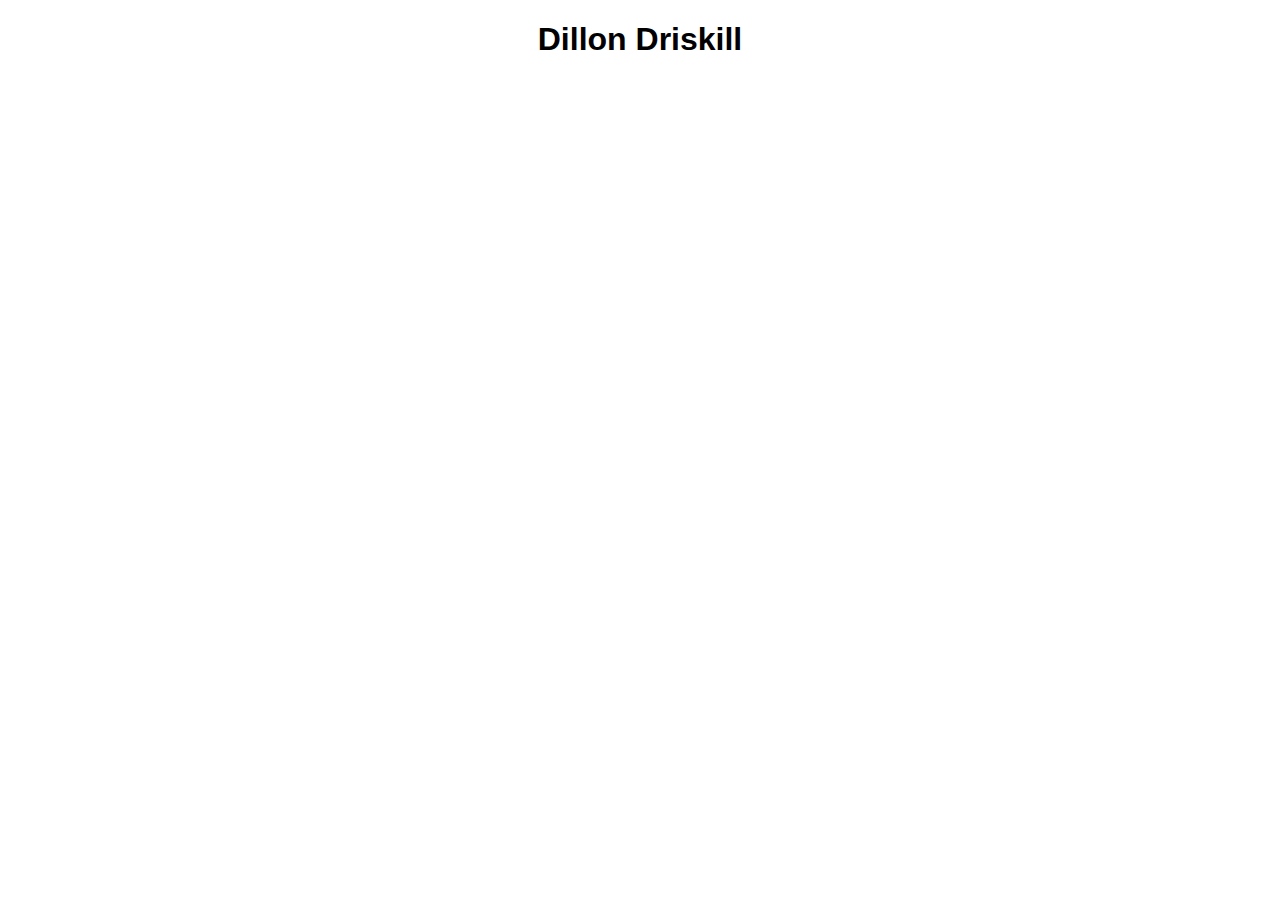
==== index.html @ 92a13b98 "Added header" ====
<!DOCTYPE html>
<html>
<head>
<link rel="stylesheet" href="style.css"> 
    <title>Dillon Driskill</title>
</head>

<body>
    <div class="header">
        <h1>Dillon Driskill</h1>
    </div>
</body>

</html>
---- style.css ----
.header {
    text-align: center;
    font-family: 'Segoe UI', Tahoma, Geneva, Verdana, sans-serif;
}
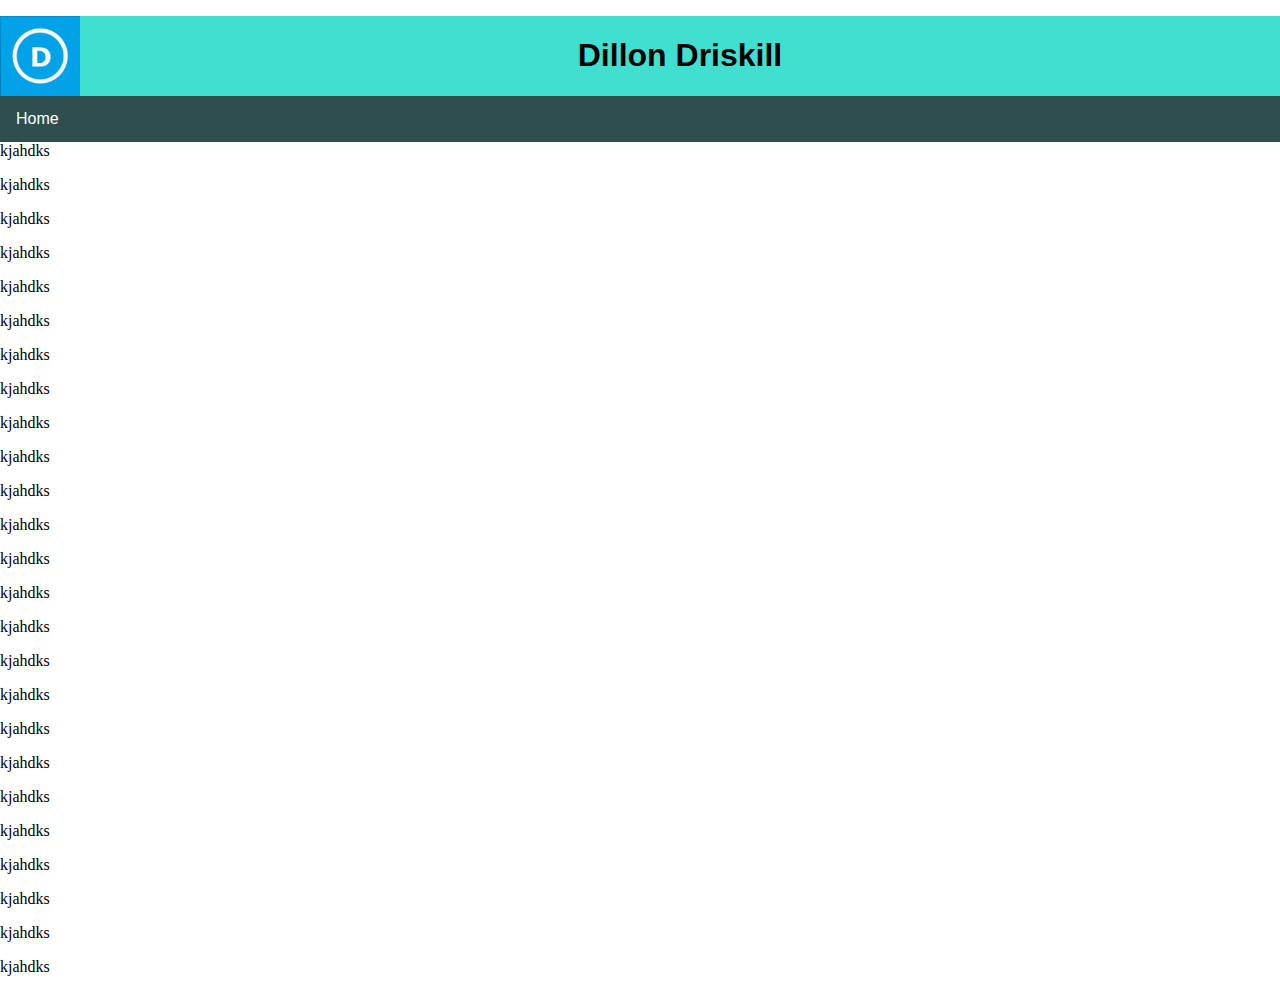
==== commit fae2421b: "Working onit" ====
--- a/index.html
+++ b/index.html
@@ -1,14 +1,46 @@
 <!DOCTYPE html>
-<html>
+<html lang="en">
 <head>
-<link rel="stylesheet" href="style.css"> 
+    <link rel="stylesheet" href="style.css"> 
     <title>Dillon Driskill</title>
+    <meta charset="utf-8">
+    <meta name="viewport" content="width=device-width, initial-scale=1">
 </head>
 
 <body>
     <div class="header">
-        <h1>Dillon Driskill</h1>
+        <img id="logo" src="logo.png" alt="https://dillondriskill.github.io/">
+        <h1 id="title">Dillon Driskill</h1>
     </div>
+    <div class="navbar">
+        <a href="#home">Home</a>
+    </div>
+    <p>kjahdks</p>
+    <p>kjahdks</p>
+    <p>kjahdks</p>
+    <p>kjahdks</p>
+    <p>kjahdks</p>
+    <p>kjahdks</p>
+    <p>kjahdks</p>
+    <p>kjahdks</p>
+    <p>kjahdks</p>
+    <p>kjahdks</p>
+    <p>kjahdks</p>
+    <p>kjahdks</p>
+    <p>kjahdks</p>
+    <p>kjahdks</p>
+    <p>kjahdks</p>
+    <p>kjahdks</p>
+    <p>kjahdks</p>
+    <p>kjahdks</p>
+    <p>kjahdks</p>
+    <p>kjahdks</p>
+    <p>kjahdks</p>
+    <p>kjahdks</p>
+
+    <p>kjahdks</p>
+    <p>kjahdks</p>
+    <p>kjahdks</p>
 </body>
 
 </html>--- a/style.css
+++ b/style.css
@@ -1,4 +1,43 @@
+* {
+    box-sizing: border-box;
+}
+
+body {
+    margin: 0;
+}
+
 .header {
+    width: 100%;
+    background-color: turquoise;
+    font-family: Arial, Helvetica, sans-serif;
+    float: left;
+}
+
+.header #logo {
+    float: left;
+    height: 5em;
+}
+
+.header #title {
+    font-size: 2em;
     text-align: center;
-    font-family: 'Segoe UI', Tahoma, Geneva, Verdana, sans-serif;
+}
+
+.navbar {
+    float: left;
+    width: 100%;
+    position: sticky;
+    position: -webkit-sticky;
+    background-color: darkslategray;
+    font-family: Arial, Helvetica, sans-serif;
+}
+
+.navbar a {
+    position: inherit;
+    float: left;
+    display: block;
+    text-align: center;
+    padding: 14px 16px;
+    text-decoration: none;
+    color: white;
 }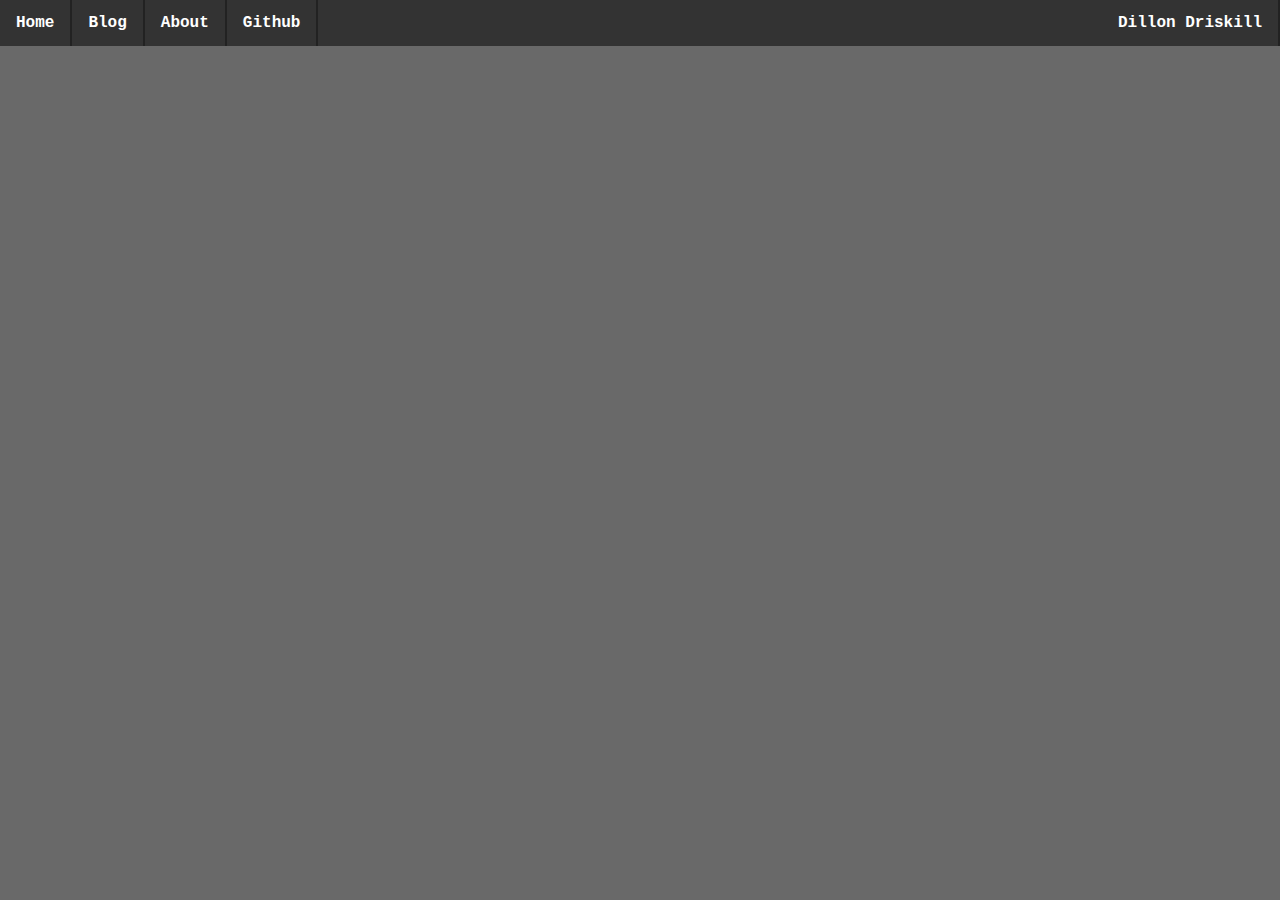
==== commit 27f83809: "Made basic layout" ====
--- a/index.html
+++ b/index.html
@@ -1,46 +1,25 @@
 <!DOCTYPE html>
 <html lang="en">
 <head>
-    <link rel="stylesheet" href="style.css"> 
     <title>Dillon Driskill</title>
+    <link rel="icon" type="image/x-icon" href="favicon.ico">
+    <link rel="stylesheet" href="style.css">
     <meta charset="utf-8">
     <meta name="viewport" content="width=device-width, initial-scale=1">
 </head>
 
 <body>
+    
     <div class="header">
-        <img id="logo" src="logo.png" alt="https://dillondriskill.github.io/">
-        <h1 id="title">Dillon Driskill</h1>
+        <ul>
+            <li><a href="#home"><b>Home</b></a></li>
+            <li><a href="#blog"><b>Blog</b></a></li>
+            <li><a href="#blog"><b>About</b></a></li>
+            <li><a href="https://github.com/dillondriskill/"><b>Github</b></a></li>
+            <li><a style="float:right" href="#home"><b>Dillon Driskill</b></a></li>
+        </ul>
     </div>
-    <div class="navbar">
-        <a href="#home">Home</a>
-    </div>
-    <p>kjahdks</p>
-    <p>kjahdks</p>
-    <p>kjahdks</p>
-    <p>kjahdks</p>
-    <p>kjahdks</p>
-    <p>kjahdks</p>
-    <p>kjahdks</p>
-    <p>kjahdks</p>
-    <p>kjahdks</p>
-    <p>kjahdks</p>
-    <p>kjahdks</p>
-    <p>kjahdks</p>
-    <p>kjahdks</p>
-    <p>kjahdks</p>
-    <p>kjahdks</p>
-    <p>kjahdks</p>
-    <p>kjahdks</p>
-    <p>kjahdks</p>
-    <p>kjahdks</p>
-    <p>kjahdks</p>
-    <p>kjahdks</p>
-    <p>kjahdks</p>
 
-    <p>kjahdks</p>
-    <p>kjahdks</p>
-    <p>kjahdks</p>
 </body>
 
 </html>--- a/style.css
+++ b/style.css
@@ -4,40 +4,30 @@
 
 body {
     margin: 0;
+    background-color: dimgray;
+}
+
+.header ul {
+    list-style-type: none;
+    margin: 0;
+    padding: 0;
+    overflow: hidden;
+    background-color: #333;
+    font-family: 'Courier New', Courier, monospace;
+    color: white;
+}
+
+.header li a{
+    float: left;
+    display: block;
+    color: white;
+    text-align: center;
+    padding: 14px 16px;
+    text-decoration: none;
+    border-right: 2px solid #222;
 }
 
 .header {
+    position: fixed;
     width: 100%;
-    background-color: turquoise;
-    font-family: Arial, Helvetica, sans-serif;
-    float: left;
-}
-
-.header #logo {
-    float: left;
-    height: 5em;
-}
-
-.header #title {
-    font-size: 2em;
-    text-align: center;
-}
-
-.navbar {
-    float: left;
-    width: 100%;
-    position: sticky;
-    position: -webkit-sticky;
-    background-color: darkslategray;
-    font-family: Arial, Helvetica, sans-serif;
-}
-
-.navbar a {
-    position: inherit;
-    float: left;
-    display: block;
-    text-align: center;
-    padding: 14px 16px;
-    text-decoration: none;
-    color: white;
 }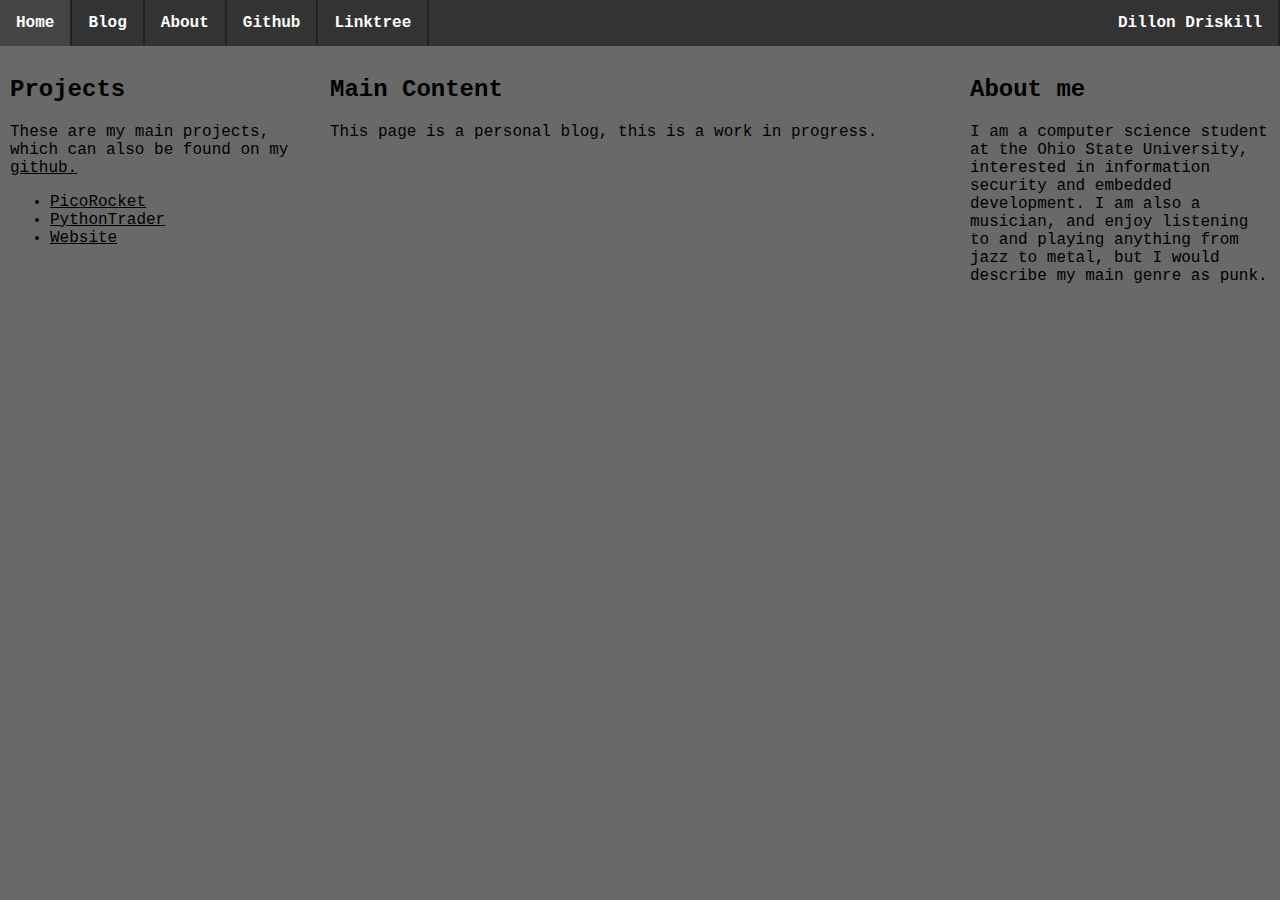
==== commit 9bf14ca2: "Adding more pages and links" ====
--- a/index.html
+++ b/index.html
@@ -2,8 +2,8 @@
 <html lang="en">
 <head>
     <title>Dillon Driskill</title>
-    <link rel="icon" type="image/x-icon" href="favicon.ico">
-    <link rel="stylesheet" href="style.css">
+    <link rel="icon" type="image/x-icon" href="/images/favicon.ico">
+    <link rel="stylesheet" href="/style/style.css">
     <meta charset="utf-8">
     <meta name="viewport" content="width=device-width, initial-scale=1">
 </head>
@@ -12,13 +12,40 @@
     
     <div class="header">
         <ul>
-            <li><a href="#home"><b>Home</b></a></li>
-            <li><a href="#blog"><b>Blog</b></a></li>
-            <li><a href="#blog"><b>About</b></a></li>
-            <li><a href="https://github.com/dillondriskill/"><b>Github</b></a></li>
-            <li><a style="float:right" href="#home"><b>Dillon Driskill</b></a></li>
+            <li><a href="/index.html"><b>Home</b></a></li>
+            <li><a href="/blog/blog.html"><b>Blog</b></a></li>
+            <li><a href="#About"><b>About</b></a></li>
+            <li><a href="https://github.com/dillondriskill/" target="_blank"><b>Github</b></a></li>
+            <li><a href="https://linktr.ee/dillondriskill" target="_blank"><b>Linktree</b></a></li>
+
+            <li><a style="float:right" href="/index.html"><b>Dillon Driskill</b></a></li>
         </ul>
     </div>
+
+    <div class="row">
+        <div class="column side">
+          <h2>Projects</h2>
+          <p>These are my main projects, which can also be found on my <a href="https://github.com/dillondriskill/" target="_blank">github.</a></p>
+          <ul>
+            <li><a href="https://github.com/dillondriskill/PicoRocket" target="_blank">PicoRocket</a></li>
+            <li><a href="https://github.com/dillondriskill/pythonTrader" target="_blank">PythonTrader</a></li>
+            <li><a href="https://github.com/dillondriskill/dillondriskill.github.io" target="_blank">Website</a></li>
+          </ul>
+        </div>
+        
+        <div class="column middle">
+          <h2>Main Content</h2>
+          <p>This page is a personal blog, this is a work in progress.</p>
+        </div>
+        
+        <div class="column side">
+          <h2>About me</h2>
+          <p>I am a computer science student at the Ohio State University, interested in 
+            information security and embedded development. I am also a musician, and enjoy listening to and playing
+            anything from jazz to metal, but I would describe my main genre as punk. 
+          </p>
+        </div>
+      </div>
 
 </body>
 
--- a/style/style.css
+++ b/style/style.css
@@ -0,0 +1,77 @@
+* {
+    box-sizing: border-box;
+    font-family: 'Courier New', Courier, monospace;
+}
+
+body {
+    margin: 0;
+    background-color: dimgray;
+}
+
+a {
+    color: inherit;
+}
+
+a:hover {
+    font-weight: bold;
+}
+
+.header ul {
+    list-style-type: none;
+    margin: 0;
+    padding: 0;
+    overflow: hidden;
+    background-color: #333;
+    color: white;
+}
+
+.header li a{
+    float: left;
+    display: block;
+    color: white;
+    text-align: center;
+    padding: 14px 16px;
+    text-decoration: none;
+    border-right: 2px solid #222;
+}
+
+.header li a:hover{
+    background-color: #444;
+}
+
+.header {
+    position: sticky;
+    position: -webkit-sticky;
+    top: 0;
+    width: 100%;
+}
+
+/* Create three unequal columns that floats next to each other */
+.column {
+    float: left;
+    padding: 10px;
+}
+
+/* Left and right column */
+.column.side {
+    width: 25%;
+}
+
+/* Middle column */
+.column.middle {
+    width: 50%;
+}
+
+/* Clear floats after the columns */
+.row::after {
+    content: "";
+    display: table;
+    clear: both;
+}
+
+/* Responsive layout - makes the three columns stack on top of each other instead of next to each other */
+@media screen and (max-width: 600px) {
+    .column.side, .column.middle {
+        width: 100%;
+    }
+}
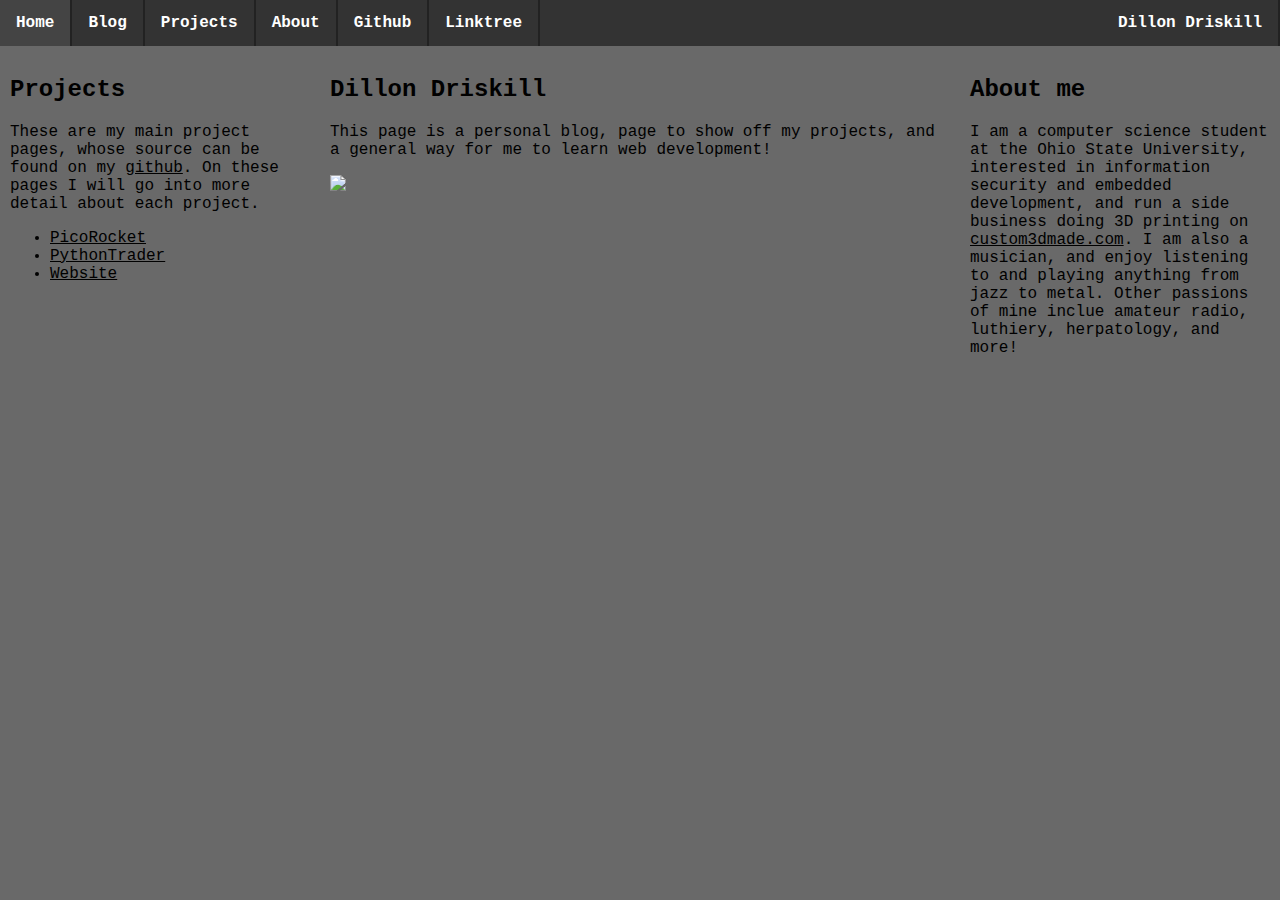
==== commit f0976213: "added photo of myself in repo" ====
--- a/index.html
+++ b/index.html
@@ -1,5 +1,6 @@
 <!DOCTYPE html>
 <html lang="en">
+
 <head>
     <title>Dillon Driskill</title>
     <link rel="icon" type="image/x-icon" href="/images/favicon.ico">
@@ -9,12 +10,13 @@
 </head>
 
 <body>
-    
-    <div class="header">
+
+    <div class="navbar">
         <ul>
             <li><a href="/index.html"><b>Home</b></a></li>
             <li><a href="/blog/blog.html"><b>Blog</b></a></li>
-            <li><a href="#About"><b>About</b></a></li>
+            <li><a href="/projects/projects.html"><b>Projects</b></a></li>
+            <li><a href="/about/about.html"><b>About</b></a></li>
             <li><a href="https://github.com/dillondriskill/" target="_blank"><b>Github</b></a></li>
             <li><a href="https://linktr.ee/dillondriskill" target="_blank"><b>Linktree</b></a></li>
 
@@ -24,28 +26,36 @@
 
     <div class="row">
         <div class="column side">
-          <h2>Projects</h2>
-          <p>These are my main projects, which can also be found on my <a href="https://github.com/dillondriskill/" target="_blank">github.</a></p>
-          <ul>
-            <li><a href="https://github.com/dillondriskill/PicoRocket" target="_blank">PicoRocket</a></li>
-            <li><a href="https://github.com/dillondriskill/pythonTrader" target="_blank">PythonTrader</a></li>
-            <li><a href="https://github.com/dillondriskill/dillondriskill.github.io" target="_blank">Website</a></li>
-          </ul>
+            <h2>Projects</h2>
+            <p>These are my main project pages, whose source can
+                be found on my <a href="https://github.com/dillondriskill/" target="_blank">github</a>.
+                On these pages I will go into more detail about each project.</p>
+            <ul>
+                <li><a href="/projects/PicoRocket.html" target="_blank">PicoRocket</a></li>
+                <li><a href="/projects/projects.html#PythonTrader" target="_blank">PythonTrader</a></li>
+                <li><a href="/projects/projects.html#Website" target="_blank">Website</a>
+                </li>
+            </ul>
         </div>
-        
+
         <div class="column middle">
-          <h2>Main Content</h2>
-          <p>This page is a personal blog, this is a work in progress.</p>
+            <h2>Dillon Driskill</h2>
+            <p>This page is a personal blog, page to show off my projects, and a general way for me to learn web
+                development!
+            </p>
+        <img src="images/mirrorselfie.jpg" name="class">
         </div>
-        
+
         <div class="column side">
-          <h2>About me</h2>
-          <p>I am a computer science student at the Ohio State University, interested in 
-            information security and embedded development. I am also a musician, and enjoy listening to and playing
-            anything from jazz to metal, but I would describe my main genre as punk. 
-          </p>
+            <h2>About me</h2>
+            <p>I am a computer science student at the Ohio State University, interested in
+                information security and embedded development, and run a side business doing
+                3D printing on <a href="https://custom3dmade.com">custom3dmade.com</a>.
+                I am also a musician, and enjoy listening to and playing anything from jazz to metal.
+                Other passions of mine inclue amateur radio, luthiery, herpatology, and more!
+            </p>
         </div>
-      </div>
+    </div>
 
 </body>
 
--- a/style/style.css
+++ b/style/style.css
@@ -8,6 +8,8 @@
     background-color: dimgray;
 }
 
+/* Make the default behavior for links to be the same 
+    color as the text surroundin them, and embolden when hovered */
 a {
     color: inherit;
 }
@@ -16,7 +18,16 @@
     font-weight: bold;
 }
 
-.header ul {
+/* Make navbar stay at top */
+.navbar {
+    position: sticky;
+    position: -webkit-sticky;
+    top: 0;
+    width: 100%;
+}
+
+/* Navbar items are in an ul */
+.navbar ul {
     list-style-type: none;
     margin: 0;
     padding: 0;
@@ -25,7 +36,8 @@
     color: white;
 }
 
-.header li a{
+/* Make each item a nice looking square button */
+.navbar li a {
     float: left;
     display: block;
     color: white;
@@ -35,16 +47,17 @@
     border-right: 2px solid #222;
 }
 
-.header li a:hover{
+/* Make background lighter when hovered */
+.navbar li a:hover {
     background-color: #444;
 }
 
-.header {
-    position: sticky;
-    position: -webkit-sticky;
-    top: 0;
-    width: 100%;
-}
+im{
+    display: block;
+    margin-left: auto;
+    margin-right: auto;
+    width: 50%;
+  }
 
 /* Create three unequal columns that floats next to each other */
 .column {
@@ -54,12 +67,16 @@
 
 /* Left and right column */
 .column.side {
-    width: 25%;
+    max-width: 25%;
 }
 
 /* Middle column */
 .column.middle {
-    width: 50%;
+    max-width: 50%;
+}
+
+.column.middle.solo {
+    margin: auto;
 }
 
 /* Clear floats after the columns */
@@ -70,8 +87,26 @@
 }
 
 /* Responsive layout - makes the three columns stack on top of each other instead of next to each other */
-@media screen and (max-width: 600px) {
+@media screen and (max-width: 750px) {
+
     .column.side, .column.middle {
-        width: 100%;
+        float: none;
+        max-width: 100%;
     }
-}
+
+    .column.middle {
+        order: 1;
+    }
+
+    .column.middle.solo {
+        margin: 0;
+    }
+
+    .column.side {
+        order: 2;
+    }
+
+    .row {
+        display: grid;
+    }
+}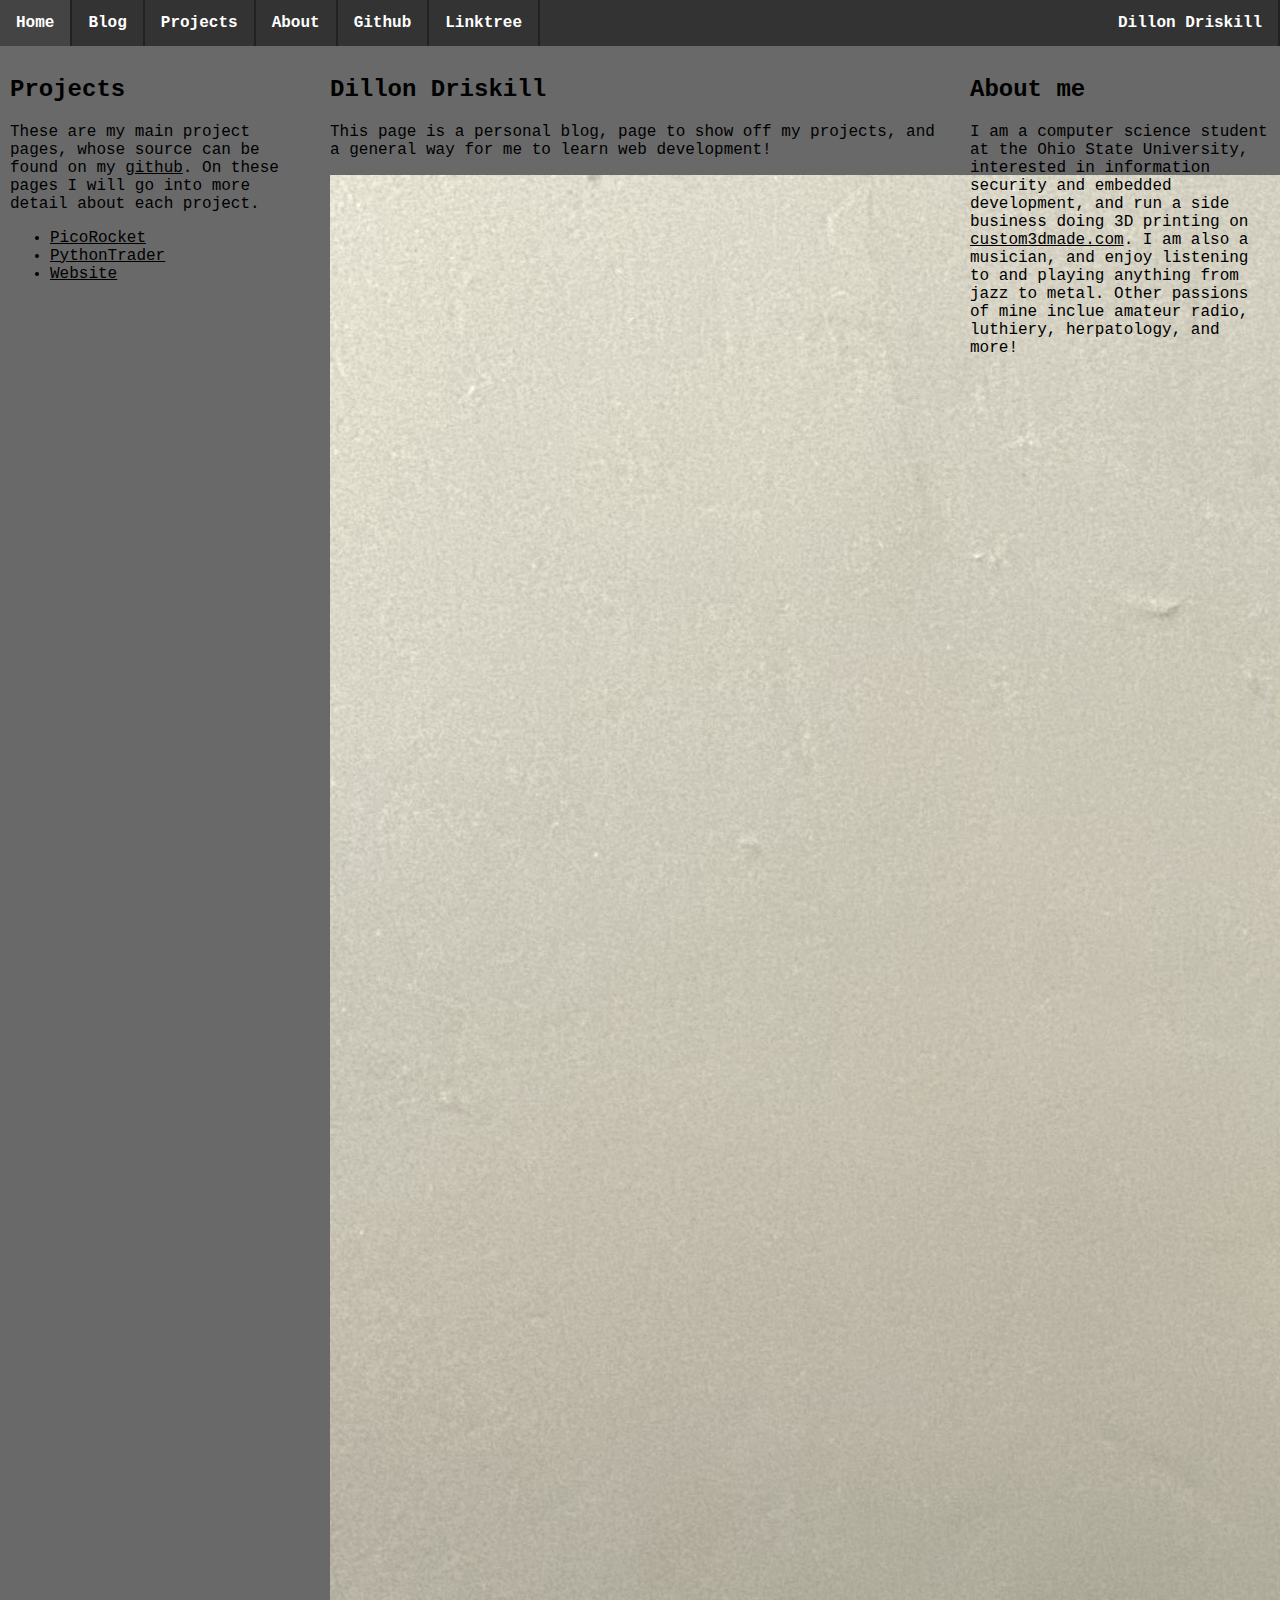
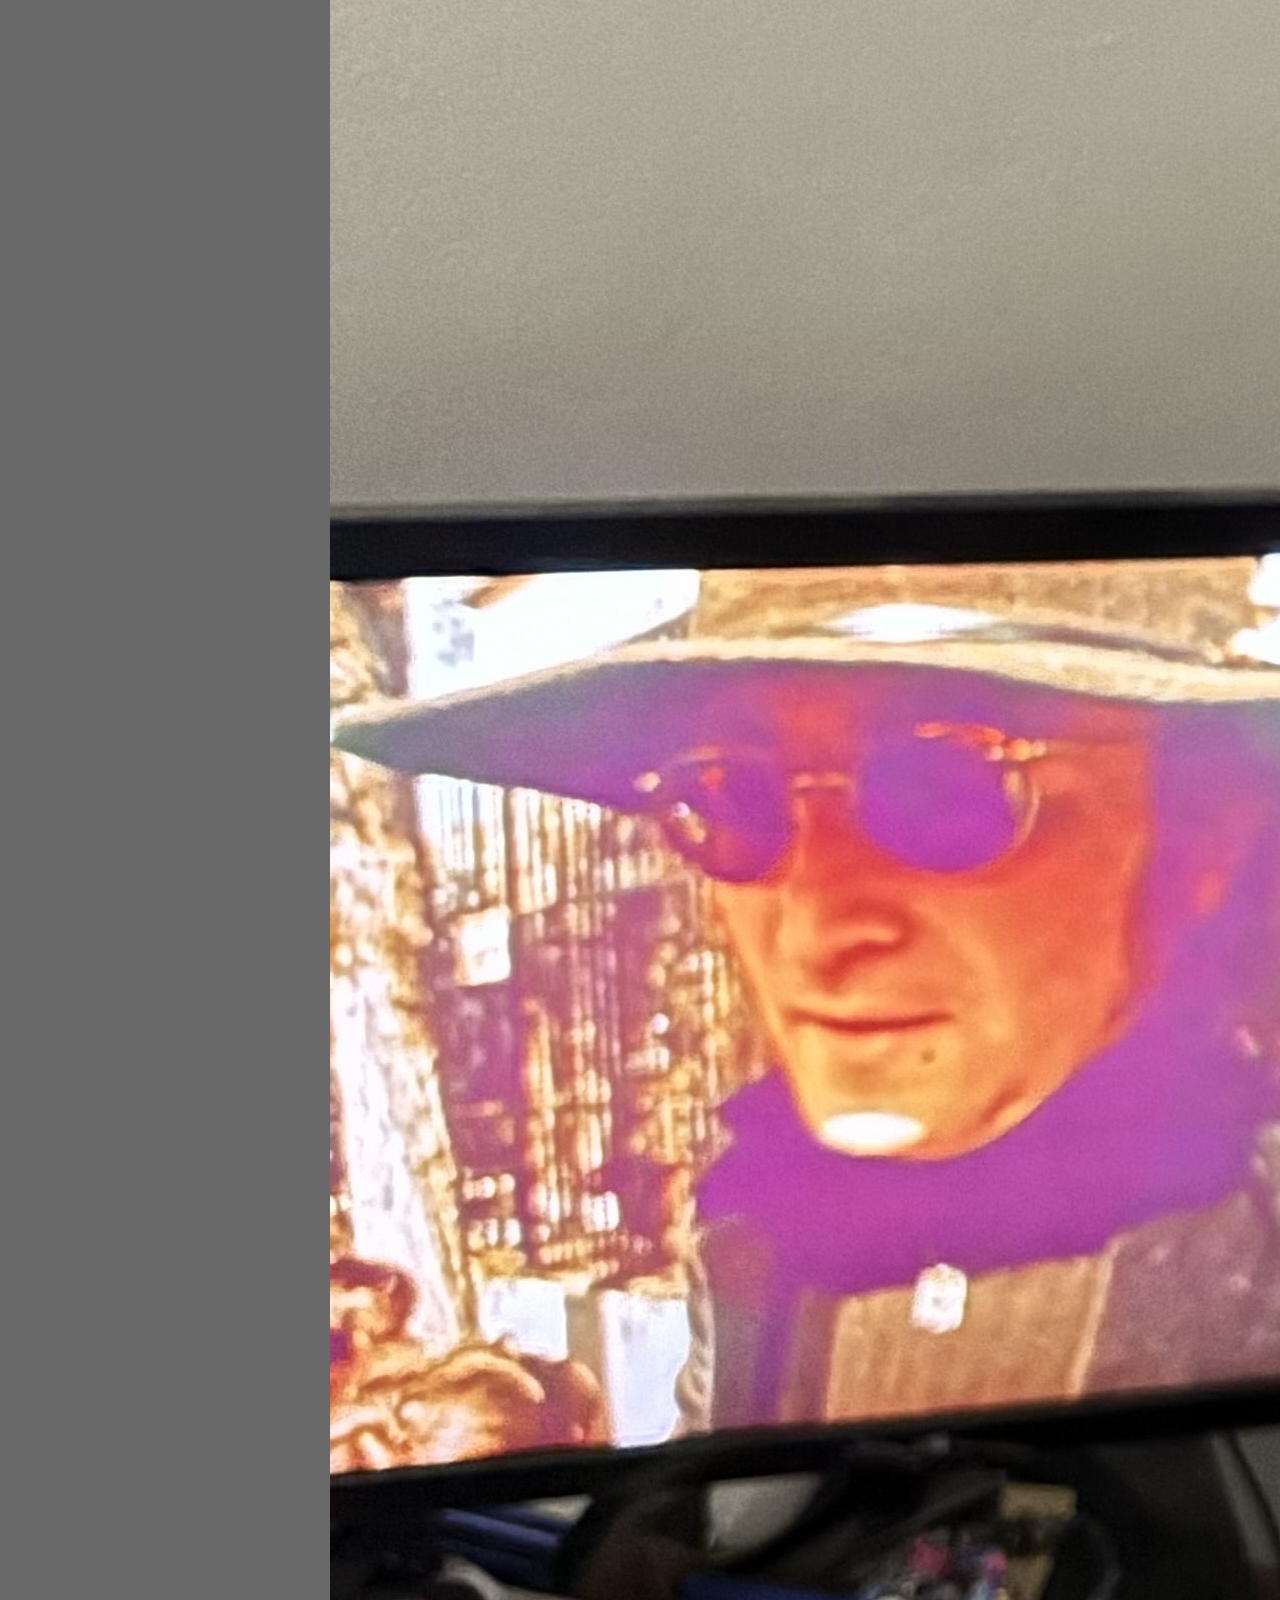
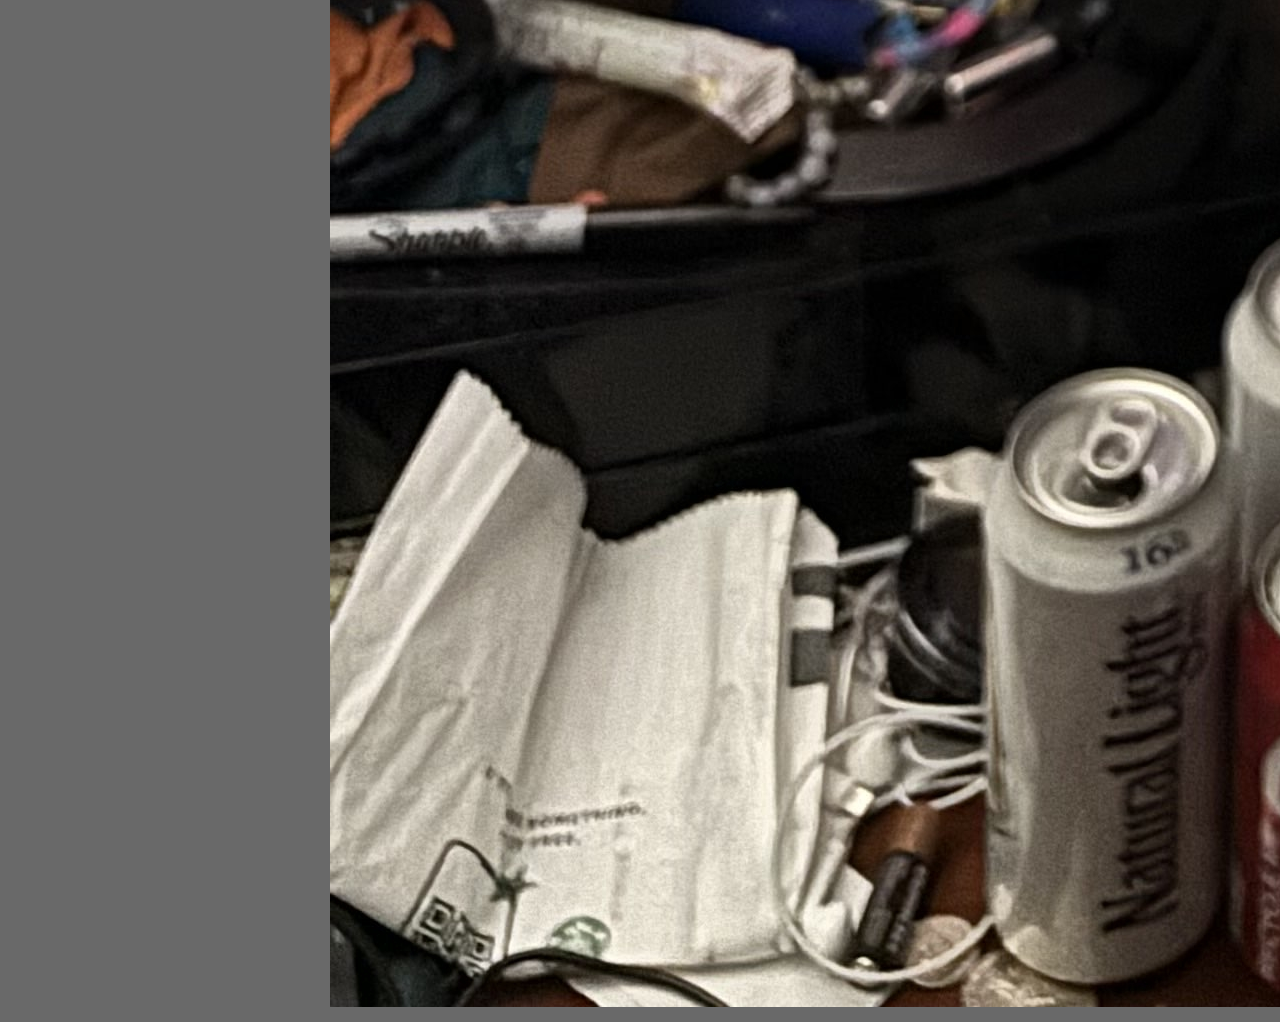
==== commit 5d230a68: "added image of myself" ====
--- a/index.html
+++ b/index.html
@@ -43,7 +43,7 @@
             <p>This page is a personal blog, page to show off my projects, and a general way for me to learn web
                 development!
             </p>
-        <img src="images/mirrorselfie.jpg" name="class">
+        <img src="images/selfie.jpg" name="class">
         </div>
 
         <div class="column side">
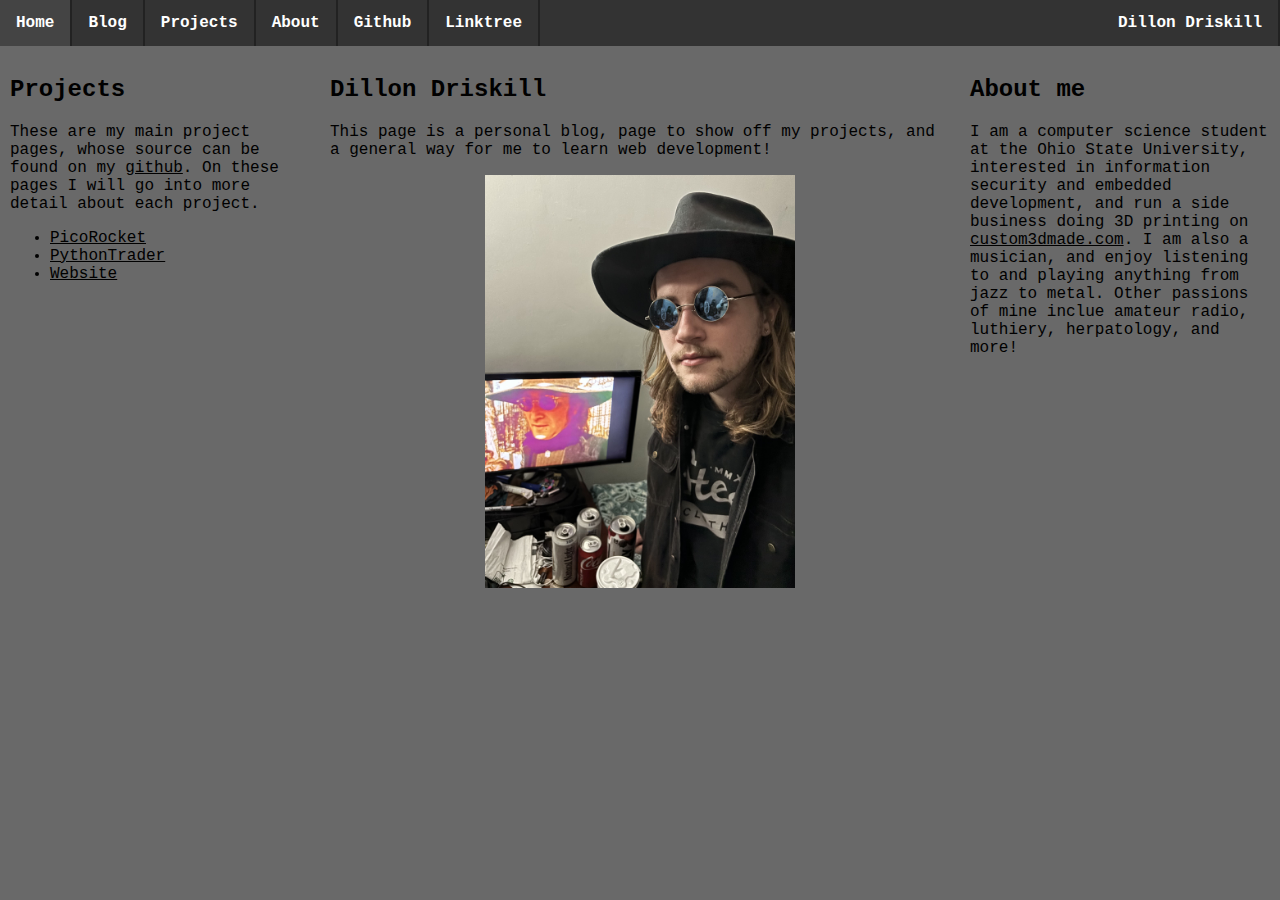
==== commit 73b0a4a3: "asdasdasd" ====
--- a/index.html
+++ b/index.html
@@ -43,7 +43,7 @@
             <p>This page is a personal blog, page to show off my projects, and a general way for me to learn web
                 development!
             </p>
-        <img src="images/selfie.jpg" name="class">
+            <img src="images/selfie.jpg" alt="JohnLennon.jpg">
         </div>
 
         <div class="column side">
--- a/style/style.css
+++ b/style/style.css
@@ -52,7 +52,7 @@
     background-color: #444;
 }
 
-im{
+img{
     display: block;
     margin-left: auto;
     margin-right: auto;
